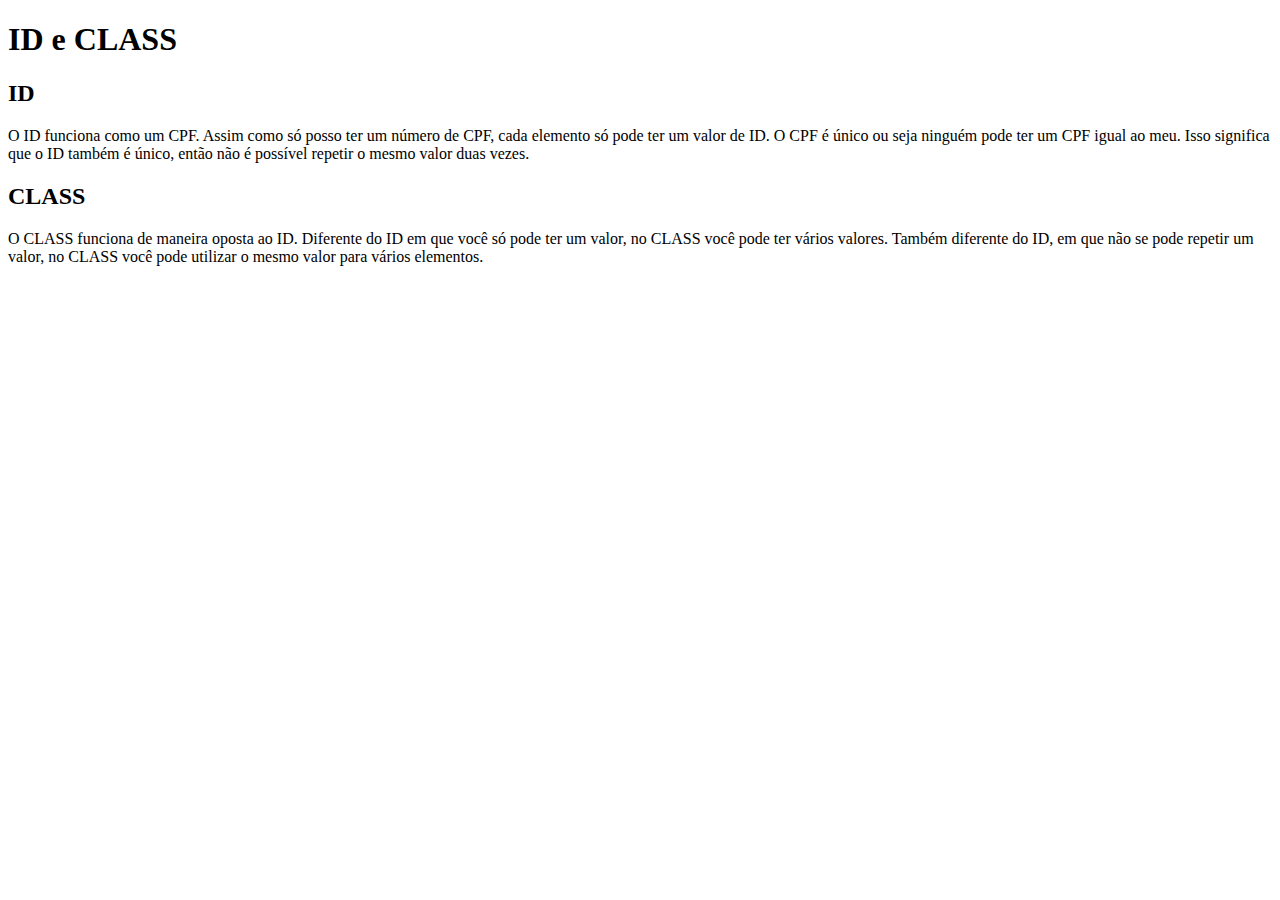
==== 4_ID_CLASS/index.html @ 5685e899 "introdução ao id e class" ====
<!DOCTYPE html>
<html lang="en">
<head>
    <meta charset="UTF-8">
    <meta http-equiv="X-UA-Compatible" content="IE=edge">
    <meta name="viewport" content="width=device-width, initial-scale=1.0">
    <title>ID e CLASS</title>
</head>
<body>
    <h1>ID e CLASS</h1>

    <h2>ID</h2>
    <p>
        O ID funciona como um CPF. Assim como só posso ter um número de CPF, cada elemento só pode ter um valor de ID. O CPF é único ou seja ninguém pode ter um CPF igual ao meu. Isso significa que o ID também é único, então não é possível repetir o mesmo valor duas vezes.
    </p>

    <h2>CLASS</h2>
    <p>
        O CLASS funciona de maneira oposta ao ID. Diferente do ID em que você só pode ter um valor, no CLASS você pode ter vários valores. Também diferente do ID, em que não se pode repetir um valor, no CLASS você pode utilizar o mesmo valor para vários elementos.
    </p>
</body>
</html>
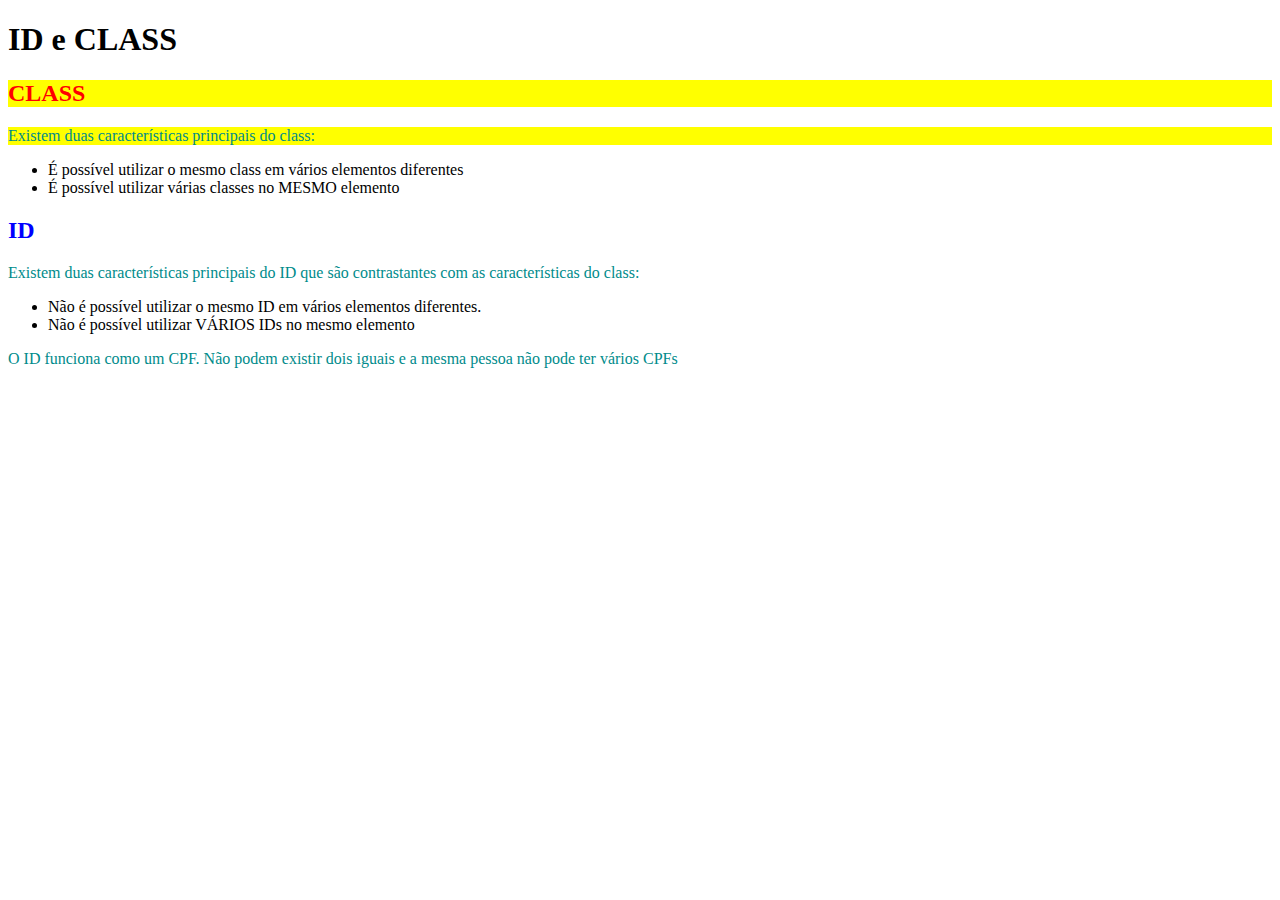
==== commit 40db2333: "id e class" ====
--- a/4_ID_CLASS/index.html
+++ b/4_ID_CLASS/index.html
@@ -2,21 +2,26 @@
 <html lang="en">
 <head>
     <meta charset="UTF-8">
-    <meta http-equiv="X-UA-Compatible" content="IE=edge">
     <meta name="viewport" content="width=device-width, initial-scale=1.0">
+    <link rel="stylesheet" href="style.css">
     <title>ID e CLASS</title>
 </head>
 <body>
     <h1>ID e CLASS</h1>
 
-    <h2>ID</h2>
-    <p>
-        O ID funciona como um CPF. Assim como só posso ter um número de CPF, cada elemento só pode ter um valor de ID. O CPF é único ou seja ninguém pode ter um CPF igual ao meu. Isso significa que o ID também é único, então não é possível repetir o mesmo valor duas vezes.
-    </p>
+    <h2 class="fundo-amarelo texto-vermelho " >CLASS</h2>
+    <p class="fundo-amarelo">Existem duas características principais do class:</p>
+    <ul>
+        <li>É possível utilizar o mesmo class em vários elementos diferentes</li>
+        <li>É possível utilizar várias classes no MESMO elemento</li>
+    </ul>
 
-    <h2>CLASS</h2>
-    <p>
-        O CLASS funciona de maneira oposta ao ID. Diferente do ID em que você só pode ter um valor, no CLASS você pode ter vários valores. Também diferente do ID, em que não se pode repetir um valor, no CLASS você pode utilizar o mesmo valor para vários elementos.
-    </p>
+    <h2 id="titulo-h2" titulos>ID</h2>
+    <p>Existem duas características principais do ID que são contrastantes com as características do class:</p>
+    <ul>
+        <li>Não é possível utilizar o mesmo ID em vários elementos diferentes.</li>
+        <li>Não é possível utilizar VÁRIOS IDs no mesmo elemento</li>
+    </ul>
+    <p>O ID funciona como um CPF. Não podem existir dois iguais e a mesma pessoa não pode ter vários CPFs</p>
 </body>
 </html>--- a/4_ID_CLASS/style.css
+++ b/4_ID_CLASS/style.css
@@ -0,0 +1,22 @@
+#titulo-h2 {
+    color: blue;
+}
+
+.fundo-amarelo {
+    background: yellow;
+}
+
+.texto-vermelho {
+    color:red;
+}
+
+h2 {
+    color:darkviolet;
+}
+
+p {
+    color:darkcyan;
+}
+
+/* cascata */
+/* especificação */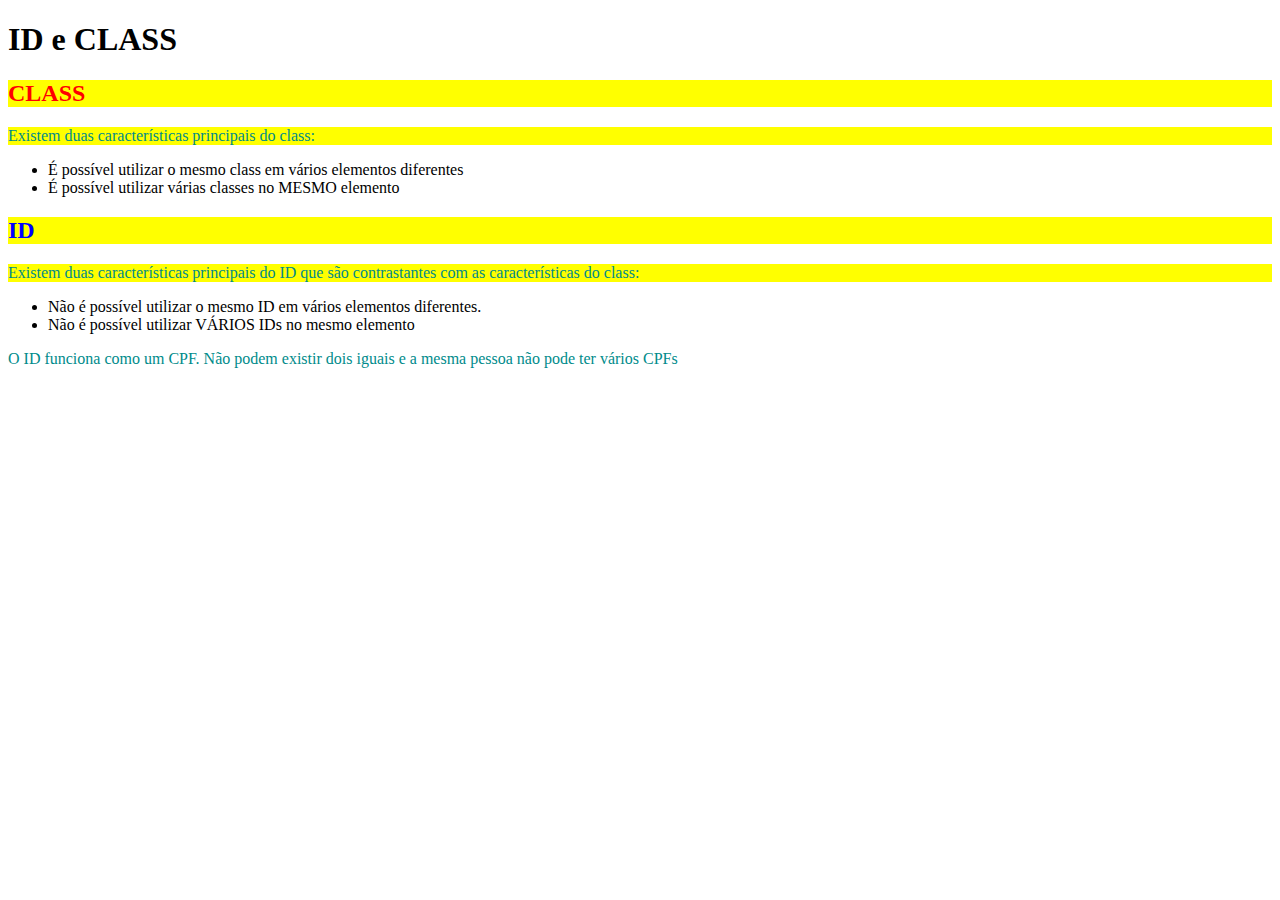
==== commit 3104b215: "id e class" ====
--- a/4_ID_CLASS/index.html
+++ b/4_ID_CLASS/index.html
@@ -16,8 +16,8 @@
         <li>É possível utilizar várias classes no MESMO elemento</li>
     </ul>
 
-    <h2 id="titulo-h2" titulos>ID</h2>
-    <p>Existem duas características principais do ID que são contrastantes com as características do class:</p>
+    <h2 id="titulo-h2" titulos class="fundo-amarelo">ID</h2>
+    <p class="fundo-amarelo">Existem duas características principais do ID que são contrastantes com as características do class:</p>
     <ul>
         <li>Não é possível utilizar o mesmo ID em vários elementos diferentes.</li>
         <li>Não é possível utilizar VÁRIOS IDs no mesmo elemento</li>
